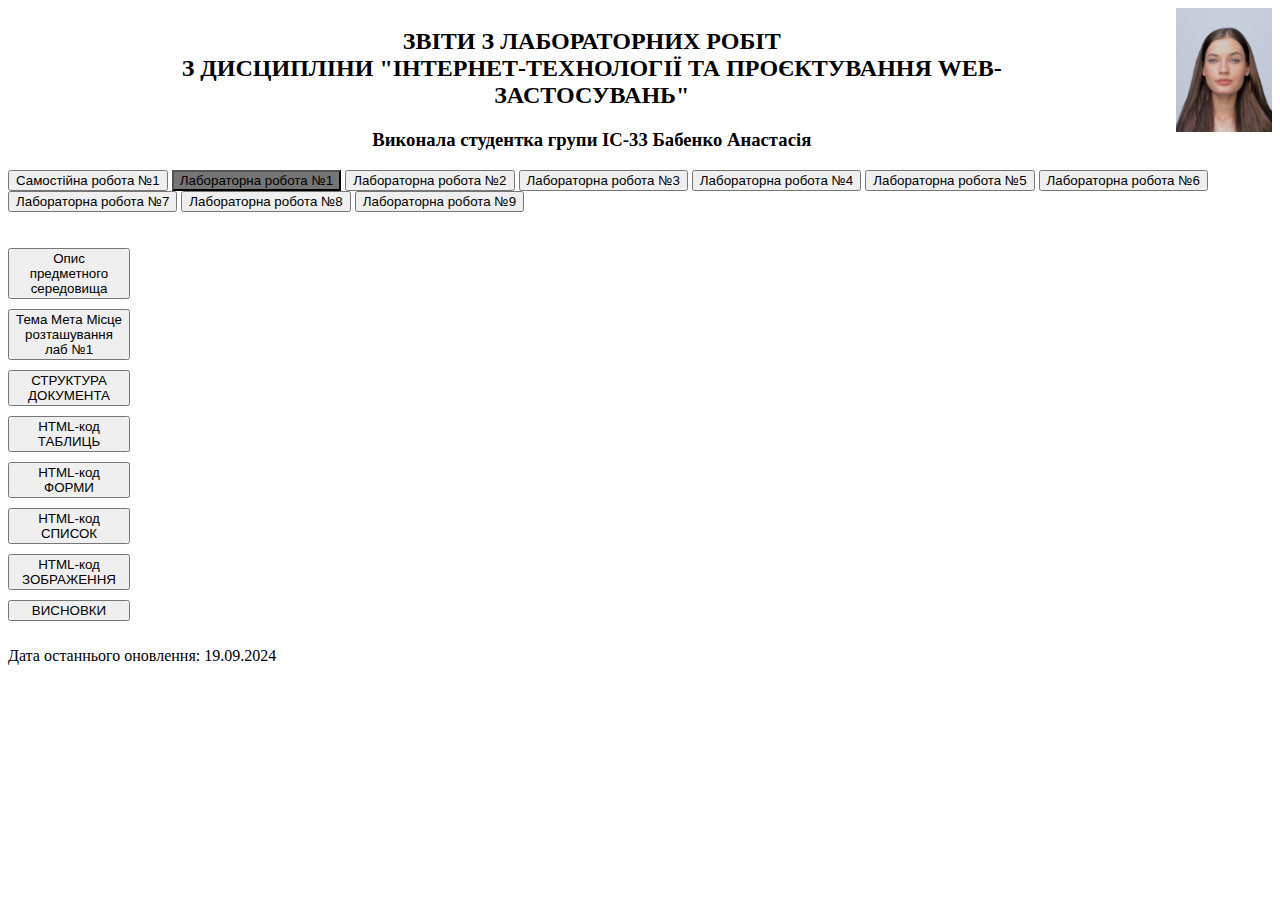
==== index.html @ 6cfef90f "commit 1" ====
<!DOCTYPE html>
<html lang="en">
<head>
    <meta charset="UTF-8">
    <meta name="viewport" content="width=device-width, initial-scale=1.0">
    <title>Document</title>
    <link rel="stylesheet" href="styles.css">
    <script src="script.js"></script>
</head>
<body>
    <header>
        <div class="header_info">
            <div class="head_text">
        <h2>ЗВІТИ З ЛАБОРАТОРНИХ РОБІТ <br> З ДИСЦИПЛІНИ "ІНТЕРНЕТ-ТЕХНОЛОГІЇ ТА ПРОЄКТУВАННЯ WEB-ЗАСТОСУВАНЬ"</h2>
        <h3>Виконала студентка групи ІС-33 Бабенко Анастасія</h3>
            </div>
        <img src="resources/photo.jpg" alt="photo" height="124">
        </div>
    </header>

    <main>
        <div class="lab">
            <span>
                <a href="sr1/sr.html"><button>Самостійна робота №1</button></a>
                <a href="index.html"><button class="active">Лабораторна робота №1</button></a>
                <a href="index.html"><button>Лабораторна робота №2</button></a>
                <a href="index.html"><button>Лабораторна робота №3</button></a>
                <a href="index.html"><button>Лабораторна робота №4</button></a>
                <a href="index.html"><button>Лабораторна робота №5</button></a>
                <a href="index.html"><button>Лабораторна робота №6</button></a>
                <a href="index.html"><button>Лабораторна робота №7</button></a>
                <a href="index.html"><button>Лабораторна робота №8</button></a>
                <a href="index.html"><button>Лабораторна робота №9</button></a>               

            </span>
        </div>
        <div class="container">
            <div class="sidebar">
                <button onclick="showSection('description')">Опис предметного середовища</button><br>
                <button onclick="showSection('topic')">Тема Мета Місце розташування лаб №1</button><br>
                <button onclick="showSection('structure')">СТРУКТУРА ДОКУМЕНТА</button><br>
                <button onclick="showSection('table')">HTML-код ТАБЛИЦЬ</button><br>
                <button onclick="showSection('form')">HTML-код ФОРМИ</button><br>
                <button onclick="showSection('list')">HTML-код СПИСОК</button><br>
                <button onclick="showSection('image')">HTML-код ЗОБРАЖЕННЯ</button><br>
                <button onclick="showSection('conclusion')">ВИСНОВКИ</button>
            </div>
            <div class="info" id="info"></div>
        </div>
    </main>

    <footer><p>Дата останнього оновлення: 19.09.2024</p></footer>
    
</body>
</html>
---- styles.css ----
.header_info{
    display: flex;
}
.header_info img{
   padding-left: 10%; 
}
.head_text{
    text-align: center;
    margin-left: 10%;
}
.active{
    background-color: rgb(117, 117, 117);
}
.container{
    margin-top: 36px;
    display: flex;
}

.sidebar button{
    width: 122px;
    margin-bottom: 10px;
}
.info{
    margin-left: 30px;
    width: 70%;
}
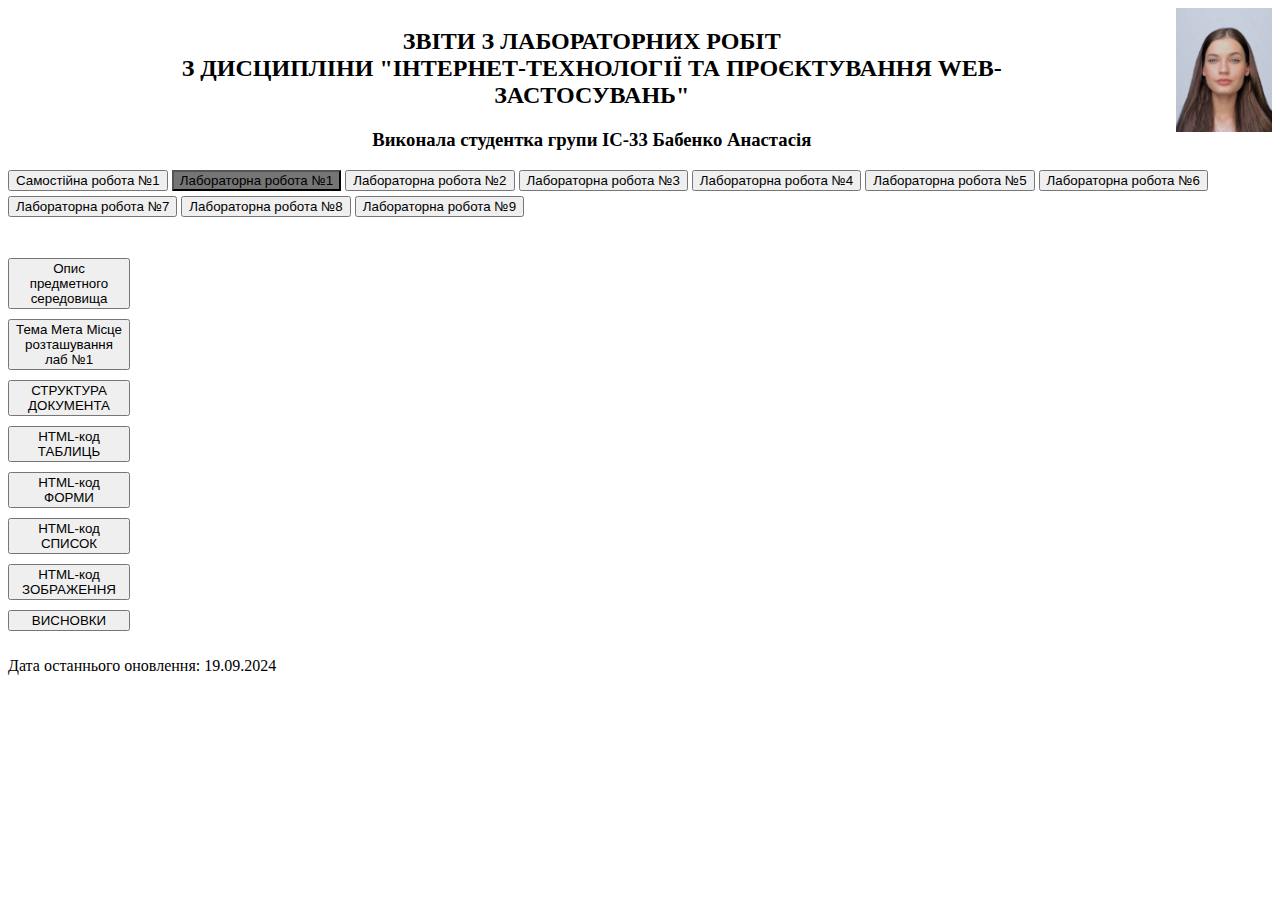
==== commit 5120d3f6: "с4" ====
--- a/index.html
+++ b/index.html
@@ -8,17 +8,18 @@
     <script src="script.js"></script>
 </head>
 <body>
-    <header>
+    <header></header>
+
+    <main>
         <div class="header_info">
             <div class="head_text">
-        <h2>ЗВІТИ З ЛАБОРАТОРНИХ РОБІТ <br> З ДИСЦИПЛІНИ "ІНТЕРНЕТ-ТЕХНОЛОГІЇ ТА ПРОЄКТУВАННЯ WEB-ЗАСТОСУВАНЬ"</h2>
-        <h3>Виконала студентка групи ІС-33 Бабенко Анастасія</h3>
+                <h2>ЗВІТИ З ЛАБОРАТОРНИХ РОБІТ <br> З ДИСЦИПЛІНИ "ІНТЕРНЕТ-ТЕХНОЛОГІЇ ТА ПРОЄКТУВАННЯ WEB-ЗАСТОСУВАНЬ"</h2>
+                <h3>Виконала студентка групи ІС-33 Бабенко Анастасія</h3>
             </div>
-        <img src="resources/photo.jpg" alt="photo" height="124">
+            <img src="resources/photo.jpg" alt="photo" height="124">
         </div>
-    </header>
+    
 
-    <main>
         <div class="lab">
             <span>
                 <a href="sr1/sr.html"><button>Самостійна робота №1</button></a>
--- a/styles.css
+++ b/styles.css
@@ -24,4 +24,6 @@
     margin-left: 30px;
     width: 70%;
 }
-
+.lab button{
+    margin-bottom: 5px;
+}
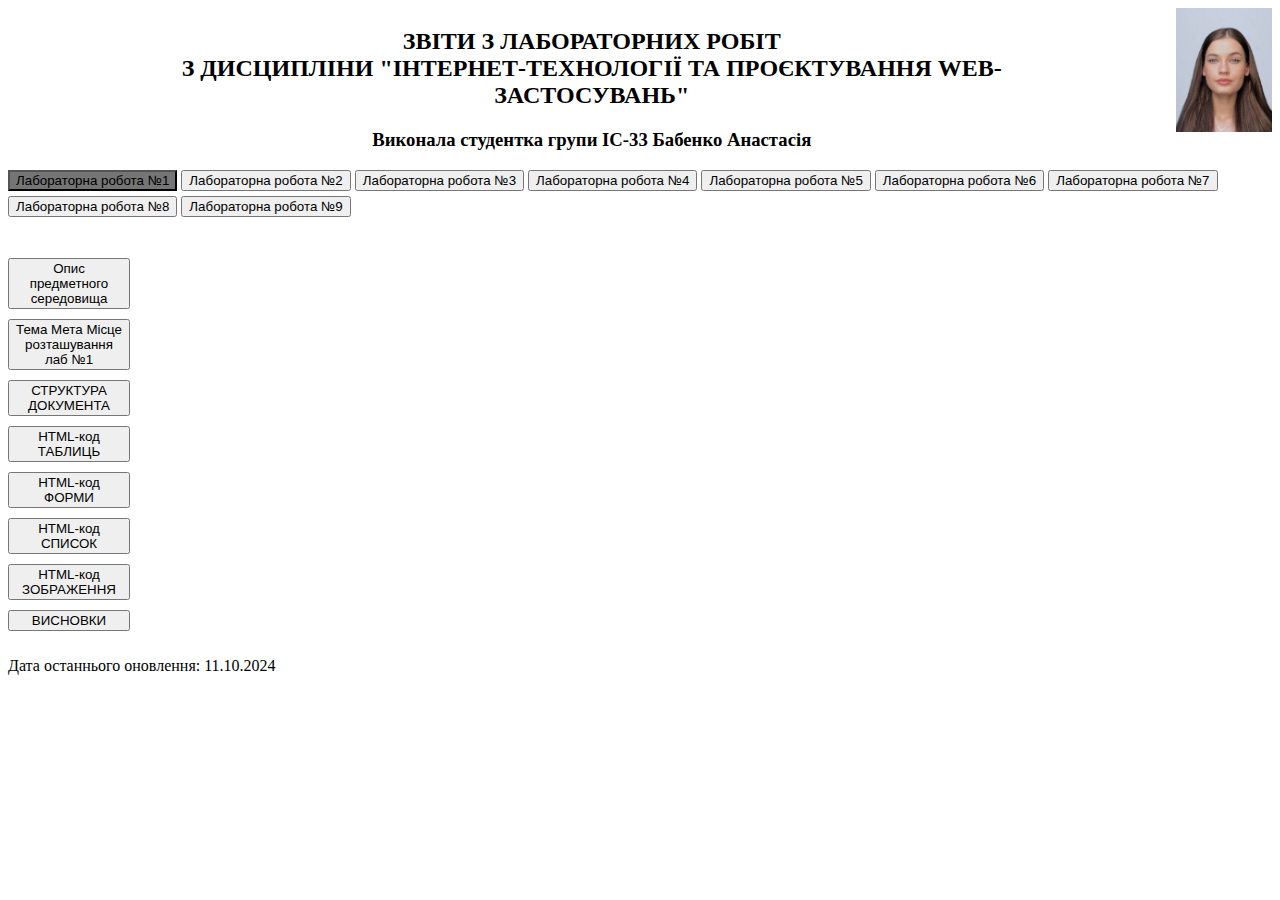
==== commit 5341cc05: "c7" ====
--- a/index.html
+++ b/index.html
@@ -3,7 +3,7 @@
 <head>
     <meta charset="UTF-8">
     <meta name="viewport" content="width=device-width, initial-scale=1.0">
-    <title>Document</title>
+    <title>Лабораторна робота 1</title>
     <link rel="stylesheet" href="styles.css">
     <script src="script.js"></script>
 </head>
@@ -21,11 +21,10 @@
     
 
         <div class="lab">
-            <span>
-                <a href="sr1/sr.html"><button>Самостійна робота №1</button></a>
+            <span>                
                 <a href="index.html"><button class="active">Лабораторна робота №1</button></a>
-                <a href="index.html"><button>Лабораторна робота №2</button></a>
-                <a href="index.html"><button>Лабораторна робота №3</button></a>
+                <a href="lab2/lab2.html"><button>Лабораторна робота №2</button></a>
+                <a href="lab3/lab3.html"><button>Лабораторна робота №3</button></a>
                 <a href="index.html"><button>Лабораторна робота №4</button></a>
                 <a href="index.html"><button>Лабораторна робота №5</button></a>
                 <a href="index.html"><button>Лабораторна робота №6</button></a>
@@ -50,7 +49,7 @@
         </div>
     </main>
 
-    <footer><p>Дата останнього оновлення: 19.09.2024</p></footer>
+    <footer><p>Дата останнього оновлення: 11.10.2024</p></footer>
     
 </body>
 </html>